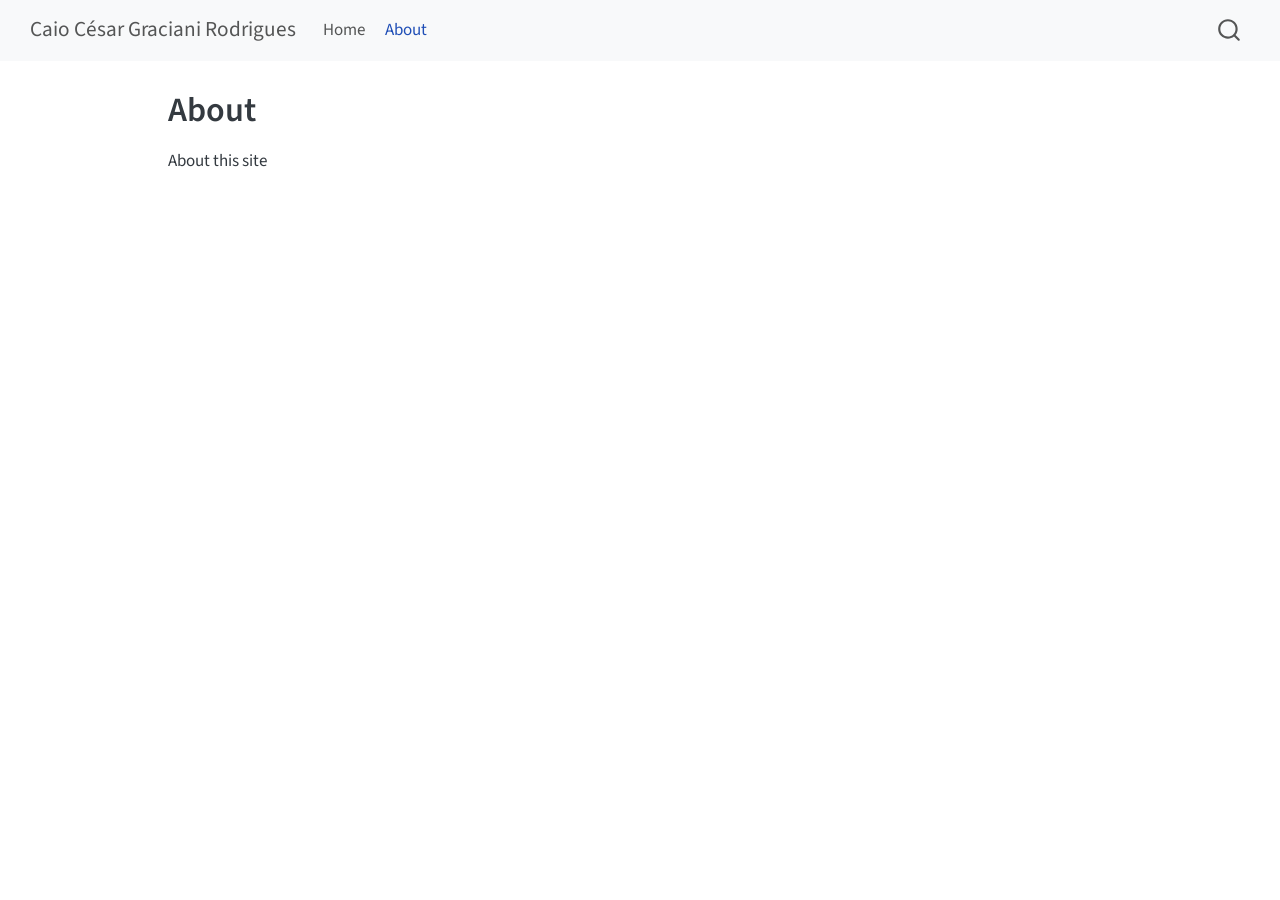
==== docs/about.html @ 74d2ae67 "Publish Quarto site" ====
<!DOCTYPE html>
<html xmlns="http://www.w3.org/1999/xhtml" lang="en" xml:lang="en"><head>

<meta charset="utf-8">
<meta name="generator" content="quarto-1.10.18">

<meta name="viewport" content="width=device-width, initial-scale=1.0, user-scalable=yes">


<title>About – Caio César Graciani Rodrigues</title>
<style>
/* Default styles provided by pandoc.
** See https://pandoc.org/MANUAL.html#variables-for-html for config info.
*/
span.smallcaps{font-variant: small-caps;}
div.columns{display: flex; gap: 1.5em;}
div.column{flex: auto;}
@media screen {
div.columns{gap: min(4vw, 1.5em);}
div.column{overflow-x: auto;}
}
div.hanging-indent{margin-left: 1.5em; text-indent: -1.5em;}
ul.task-list{list-style: none;}
ul.task-list li input[type="checkbox"] {
  width: 0.8em;
  margin: 0 0.8em 0.2em -1em; /* quarto-specific, see https://github.com/quarto-dev/quarto-cli/issues/4556 */ 
  vertical-align: middle;
}
</style>


<script src="site_libs/quarto-nav/quarto-nav.js"></script>
<script src="site_libs/quarto-nav/headroom.min.js"></script>
<script src="site_libs/clipboard/clipboard.min.js"></script>
<script src="site_libs/quarto-search/autocomplete.umd.js"></script>
<script src="site_libs/quarto-search/fuse.min.js"></script>
<script src="site_libs/quarto-search/quarto-search.js"></script>
<meta name="quarto:offset" content="./">
<script src="site_libs/quarto-html/quarto.js" type="module"></script>
<script src="site_libs/quarto-html/tabsets/tabsets.js" type="module"></script>
<script src="site_libs/quarto-html/popper.min.js"></script>
<script src="site_libs/quarto-html/tippy.umd.min.js"></script>
<script src="site_libs/quarto-html/anchor.min.js"></script>
<link href="site_libs/quarto-html/tippy.css" rel="stylesheet">
<link href="site_libs/quarto-html/quarto-syntax-highlighting-64a204ab8560d761af7679ceaba22944.css" rel="stylesheet" id="quarto-text-highlighting-styles">
<script src="site_libs/bootstrap/bootstrap.min.js"></script>
<link href="site_libs/bootstrap/bootstrap-icons.css" rel="stylesheet">
<link href="site_libs/bootstrap/bootstrap-445b8638c3d06994fee0907d791121c4.min.css" rel="stylesheet" append-hash="true" id="quarto-bootstrap" data-mode="light">
<script id="quarto-search-options" type="application/json">{
  "location": "navbar",
  "copy-button": false,
  "collapse-after": 3,
  "panel-placement": "end",
  "type": "overlay",
  "limit": 50,
  "keyboard-shortcut": [
    "f",
    "/",
    "s"
  ],
  "show-item-context": false,
  "language": {
    "search-no-results-text": "No results",
    "search-matching-documents-text": "matching documents",
    "search-copy-link-title": "Copy link to search",
    "search-hide-matches-text": "Hide additional matches",
    "search-more-match-text": "more match in this document",
    "search-more-matches-text": "more matches in this document",
    "search-clear-button-title": "Clear",
    "search-text-placeholder": "",
    "search-detached-cancel-button-title": "Cancel",
    "search-submit-button-title": "Submit",
    "search-label": "Search"
  }
}</script>


<link rel="stylesheet" href="styles.css">
</head>

<body class="nav-fixed quarto-light">

<div id="quarto-search-results"></div>
  <header id="quarto-header" class="headroom fixed-top">
    <nav class="navbar navbar-expand-lg " data-bs-theme="dark">
      <div class="navbar-container container-fluid">
      <div class="navbar-brand-container mx-auto">
    <a class="navbar-brand" href="./index.html">
    <span class="navbar-title">Caio César Graciani Rodrigues</span>
    </a>
  </div>
            <div id="quarto-search" class="" title="Search"></div>
          <button class="navbar-toggler" type="button" data-bs-toggle="collapse" data-bs-target="#navbarCollapse" aria-controls="navbarCollapse" role="menu" aria-expanded="false" aria-label="Toggle navigation" onclick="if (window.quartoToggleHeadroom) { window.quartoToggleHeadroom(); }">
  <span class="navbar-toggler-icon"></span>
</button>
          <div class="collapse navbar-collapse" id="navbarCollapse">
            <ul class="navbar-nav navbar-nav-scroll me-auto">
  <li class="nav-item">
    <a class="nav-link" href="./index.html"> 
<span class="menu-text">Home</span></a>
  </li>  
  <li class="nav-item">
    <a class="nav-link active" href="./about.html" aria-current="page"> 
<span class="menu-text">About</span></a>
  </li>  
</ul>
          </div> <!-- /navcollapse -->
            <div class="quarto-navbar-tools">
</div>
      </div> <!-- /container-fluid -->
    </nav>
</header>
<!-- content -->
<div id="quarto-content" class="quarto-container page-columns page-rows-contents page-layout-article page-navbar">
<!-- sidebar -->
<!-- margin-sidebar -->
    <div id="quarto-margin-sidebar" class="sidebar margin-sidebar zindex-bottom">
        
    </div>
<!-- main -->
<main class="content" id="quarto-document-content">

<header id="title-block-header" class="quarto-title-block default">
<div class="quarto-title">
<h1 class="title">About</h1>
</div>



<div class="quarto-title-meta">

    
  
    
  </div>
  


</header>


<p>About this site</p>



</main> <!-- /main -->
<script id="quarto-html-after-body" type="application/javascript">
  window.document.addEventListener("DOMContentLoaded", function (event) {
    const icon = "";
    const anchorJS = new window.AnchorJS();
    anchorJS.options = {
      placement: 'right',
      icon: icon
    };
    anchorJS.add('.anchored');
    const isCodeAnnotation = (el) => {
      for (const clz of el.classList) {
        if (clz.startsWith('code-annotation-')) {                     
          return true;
        }
      }
      return false;
    }
    const onCopySuccess = function(e) {
      // button target
      const button = e.trigger;
      // don't keep focus
      button.blur();
      // flash "checked"
      button.classList.add('code-copy-button-checked');
      var currentTitle = button.getAttribute("title");
      button.setAttribute("title", "Copied!");
      let tooltip;
      if (window.bootstrap) {
        button.setAttribute("data-bs-toggle", "tooltip");
        button.setAttribute("data-bs-placement", "left");
        button.setAttribute("data-bs-title", "Copied!");
        tooltip = new bootstrap.Tooltip(button, 
          { trigger: "manual", 
            customClass: "code-copy-button-tooltip",
            offset: [0, -8]});
        tooltip.show();    
      }
      setTimeout(function() {
        if (tooltip) {
          tooltip.hide();
          button.removeAttribute("data-bs-title");
          button.removeAttribute("data-bs-toggle");
          button.removeAttribute("data-bs-placement");
        }
        button.setAttribute("title", currentTitle);
        button.classList.remove('code-copy-button-checked');
      }, 1000);
      // clear code selection
      e.clearSelection();
    }
    const getTextToCopy = function(trigger) {
      const outerScaffold = trigger.parentElement.cloneNode(true);
      const codeEl = outerScaffold.querySelector('code');
      for (const childEl of codeEl.children) {
        if (isCodeAnnotation(childEl)) {
          childEl.remove();
        }
      }
      return codeEl.innerText;
    }
    const clipboard = new window.ClipboardJS('.code-copy-button:not([data-in-quarto-modal])', {
      text: getTextToCopy
    });
    clipboard.on('success', onCopySuccess);
    if (window.document.getElementById('quarto-embedded-source-code-modal')) {
      const clipboardModal = new window.ClipboardJS('.code-copy-button[data-in-quarto-modal]', {
        text: getTextToCopy,
        container: window.document.getElementById('quarto-embedded-source-code-modal')
      });
      clipboardModal.on('success', onCopySuccess);
    }
      var localhostRegex = new RegExp(/^(?:http|https):\/\/localhost\:?[0-9]*\//);
      var mailtoRegex = new RegExp(/^mailto:/);
        var filterRegex = new RegExp('/' + window.location.host + '/');
      var isInternal = (href) => {
          return filterRegex.test(href) || localhostRegex.test(href) || mailtoRegex.test(href);
      }
      // Inspect non-navigation links and adorn them if external
     var links = window.document.querySelectorAll('a[href]:not(.nav-link):not(.navbar-brand):not(.toc-action):not(.sidebar-link):not(.sidebar-item-toggle):not(.pagination-link):not(.no-external):not([aria-hidden]):not(.dropdown-item):not(.quarto-navigation-tool):not(.about-link)');
      for (var i=0; i<links.length; i++) {
        const link = links[i];
        if (!isInternal(link.href)) {
          // undo the damage that might have been done by quarto-nav.js in the case of
          // links that we want to consider external
          if (link.dataset.originalHref !== undefined) {
            link.href = link.dataset.originalHref;
          }
        }
      }
    function tippyHover(el, contentFn, onTriggerFn, onUntriggerFn) {
      const config = {
        allowHTML: true,
        maxWidth: 500,
        delay: 100,
        arrow: false,
        appendTo: function(el) {
            return el.parentElement;
        },
        interactive: true,
        interactiveBorder: 10,
        theme: 'quarto',
        placement: 'bottom-start',
      };
      if (contentFn) {
        config.content = contentFn;
      }
      if (onTriggerFn) {
        config.onTrigger = onTriggerFn;
      }
      if (onUntriggerFn) {
        config.onUntrigger = onUntriggerFn;
      }
      window.tippy(el, config); 
    }
    const noterefs = window.document.querySelectorAll('a[role="doc-noteref"]');
    for (var i=0; i<noterefs.length; i++) {
      const ref = noterefs[i];
      tippyHover(ref, function() {
        // use id or data attribute instead here
        let href = ref.getAttribute('data-footnote-href') || ref.getAttribute('href');
        try { href = new URL(href).hash; } catch {}
        const id = href.replace(/^#\/?/, "");
        const note = window.document.getElementById(id);
        if (note) {
          return note.innerHTML;
        } else {
          return "";
        }
      });
    }
    const xrefs = window.document.querySelectorAll('a.quarto-xref');
    const processXRef = (id, note) => {
      // Strip column container classes
      const stripColumnClz = (el) => {
        el.classList.remove("page-full", "page-columns");
        if (el.children) {
          for (const child of el.children) {
            stripColumnClz(child);
          }
        }
      }
      stripColumnClz(note)
      if (id === null || id.startsWith('sec-')) {
        // Special case sections, only their first couple elements
        const container = document.createElement("div");
        if (note.children && note.children.length > 2) {
          container.appendChild(note.children[0].cloneNode(true));
          for (let i = 1; i < note.children.length; i++) {
            const child = note.children[i];
            if (child.tagName === "P" && child.innerText === "") {
              continue;
            } else {
              container.appendChild(child.cloneNode(true));
              break;
            }
          }
          if (window.Quarto?.typesetMath) {
            window.Quarto.typesetMath(container);
          }
          return container.innerHTML
        } else {
          if (window.Quarto?.typesetMath) {
            window.Quarto.typesetMath(note);
          }
          return note.innerHTML;
        }
      } else {
        // Remove any anchor links if they are present
        const anchorLink = note.querySelector('a.anchorjs-link');
        if (anchorLink) {
          anchorLink.remove();
        }
        if (window.Quarto?.typesetMath) {
          window.Quarto.typesetMath(note);
        }
        if (note.classList.contains("callout")) {
          return note.outerHTML;
        } else {
          return note.innerHTML;
        }
      }
    }
    for (var i=0; i<xrefs.length; i++) {
      const xref = xrefs[i];
      tippyHover(xref, undefined, function(instance) {
        instance.disable();
        let url = xref.getAttribute('href');
        let hash = undefined; 
        if (url.startsWith('#')) {
          hash = url;
        } else {
          try { hash = new URL(url).hash; } catch {}
        }
        if (hash) {
          const id = hash.replace(/^#\/?/, "");
          const note = window.document.getElementById(id);
          if (note !== null) {
            try {
              const html = processXRef(id, note.cloneNode(true));
              instance.setContent(html);
            } finally {
              instance.enable();
              instance.show();
            }
          } else {
            // See if we can fetch this
            fetch(url.split('#')[0])
            .then(res => res.text())
            .then(html => {
              const parser = new DOMParser();
              const htmlDoc = parser.parseFromString(html, "text/html");
              const note = htmlDoc.getElementById(id);
              if (note !== null) {
                const html = processXRef(id, note);
                instance.setContent(html);
              } 
            }).finally(() => {
              instance.enable();
              instance.show();
            });
          }
        } else {
          // See if we can fetch a full url (with no hash to target)
          // This is a special case and we should probably do some content thinning / targeting
          fetch(url)
          .then(res => res.text())
          .then(html => {
            const parser = new DOMParser();
            const htmlDoc = parser.parseFromString(html, "text/html");
            const note = htmlDoc.querySelector('main.content');
            if (note !== null) {
              // This should only happen for chapter cross references
              // (since there is no id in the URL)
              // remove the first header
              if (note.children.length > 0 && note.children[0].tagName === "HEADER") {
                note.children[0].remove();
              }
              const html = processXRef(null, note);
              instance.setContent(html);
            } 
          }).finally(() => {
            instance.enable();
            instance.show();
          });
        }
      }, function(instance) {
      });
    }
        let selectedAnnoteEl;
        const selectorForAnnotation = ( cell, annotation) => {
          let cellAttr = 'data-code-cell="' + cell + '"';
          let lineAttr = 'data-code-annotation="' +  annotation + '"';
          const selector = 'span[' + cellAttr + '][' + lineAttr + ']';
          return selector;
        }
        const selectCodeLines = (annoteEl) => {
          const doc = window.document;
          const targetCell = annoteEl.getAttribute("data-target-cell");
          const targetAnnotation = annoteEl.getAttribute("data-target-annotation");
          const annoteSpan = window.document.querySelector(selectorForAnnotation(targetCell, targetAnnotation));
          const lines = annoteSpan.getAttribute("data-code-lines").split(",");
          const lineIds = lines.map((line) => {
            return targetCell + "-" + line;
          })
          let top = null;
          let height = null;
          let parent = null;
          if (lineIds.length > 0) {
              //compute the position of the single el (top and bottom and make a div)
              const el = window.document.getElementById(lineIds[0]);
              top = el.offsetTop;
              height = el.offsetHeight;
              parent = el.parentElement.parentElement;
            if (lineIds.length > 1) {
              const lastEl = window.document.getElementById(lineIds[lineIds.length - 1]);
              const bottom = lastEl.offsetTop + lastEl.offsetHeight;
              height = bottom - top;
            }
            if (top !== null && height !== null && parent !== null) {
              // cook up a div (if necessary) and position it 
              let div = window.document.getElementById("code-annotation-line-highlight");
              if (div === null) {
                div = window.document.createElement("div");
                div.setAttribute("id", "code-annotation-line-highlight");
                div.style.position = 'absolute';
                parent.appendChild(div);
              }
              div.style.top = top - 2 + "px";
              div.style.height = height + 4 + "px";
              div.style.left = 0;
              let gutterDiv = window.document.getElementById("code-annotation-line-highlight-gutter");
              if (gutterDiv === null) {
                gutterDiv = window.document.createElement("div");
                gutterDiv.setAttribute("id", "code-annotation-line-highlight-gutter");
                gutterDiv.style.position = 'absolute';
                const codeCell = window.document.getElementById(targetCell);
                const gutter = codeCell.querySelector('.code-annotation-gutter');
                gutter.appendChild(gutterDiv);
              }
              gutterDiv.style.top = top - 2 + "px";
              gutterDiv.style.height = height + 4 + "px";
            }
            selectedAnnoteEl = annoteEl;
          }
        };
        const unselectCodeLines = () => {
          const elementsIds = ["code-annotation-line-highlight", "code-annotation-line-highlight-gutter"];
          elementsIds.forEach((elId) => {
            const div = window.document.getElementById(elId);
            if (div) {
              div.remove();
            }
          });
          selectedAnnoteEl = undefined;
        };
          // Handle positioning of the toggle
      window.addEventListener(
        "resize",
        throttle(() => {
          elRect = undefined;
          if (selectedAnnoteEl) {
            selectCodeLines(selectedAnnoteEl);
          }
        }, 10)
      );
      function throttle(fn, ms) {
      let throttle = false;
      let timer;
        return (...args) => {
          if(!throttle) { // first call gets through
              fn.apply(this, args);
              throttle = true;
          } else { // all the others get throttled
              if(timer) clearTimeout(timer); // cancel #2
              timer = setTimeout(() => {
                fn.apply(this, args);
                timer = throttle = false;
              }, ms);
          }
        };
      }
        // Attach click handler to the DT
        const annoteDls = window.document.querySelectorAll('dt[data-target-cell]');
        for (const annoteDlNode of annoteDls) {
          annoteDlNode.addEventListener('click', (event) => {
            const clickedEl = event.target;
            if (clickedEl !== selectedAnnoteEl) {
              unselectCodeLines();
              const activeEl = window.document.querySelector('dt[data-target-cell].code-annotation-active');
              if (activeEl) {
                activeEl.classList.remove('code-annotation-active');
              }
              selectCodeLines(clickedEl);
              clickedEl.classList.add('code-annotation-active');
            } else {
              // Unselect the line
              unselectCodeLines();
              clickedEl.classList.remove('code-annotation-active');
            }
          });
        }
    const findCites = (el) => {
      const parentEl = el.parentElement;
      if (parentEl) {
        const cites = parentEl.dataset.cites;
        if (cites) {
          return {
            el,
            cites: cites.split(' ')
          };
        } else {
          return findCites(el.parentElement)
        }
      } else {
        return undefined;
      }
    };
    var bibliorefs = window.document.querySelectorAll('a[role="doc-biblioref"]');
    for (var i=0; i<bibliorefs.length; i++) {
      const ref = bibliorefs[i];
      const citeInfo = findCites(ref);
      if (citeInfo) {
        tippyHover(citeInfo.el, function() {
          var popup = window.document.createElement('div');
          citeInfo.cites.forEach(function(cite) {
            var citeDiv = window.document.createElement('div');
            citeDiv.classList.add('hanging-indent');
            citeDiv.classList.add('csl-entry');
            var biblioDiv = window.document.getElementById('ref-' + cite);
            if (biblioDiv) {
              citeDiv.innerHTML = biblioDiv.innerHTML;
            }
            popup.appendChild(citeDiv);
          });
          return popup.innerHTML;
        });
      }
    }
  });
  </script>
</div> <!-- /content -->




</body></html>
---- docs/site_libs/quarto-html/tippy.css ----
.tippy-box[data-animation=fade][data-state=hidden]{opacity:0}[data-tippy-root]{max-width:calc(100vw - 10px)}.tippy-box{position:relative;background-color:#333;color:#fff;border-radius:4px;font-size:14px;line-height:1.4;white-space:normal;outline:0;transition-property:transform,visibility,opacity}.tippy-box[data-placement^=top]>.tippy-arrow{bottom:0}.tippy-box[data-placement^=top]>.tippy-arrow:before{bottom:-7px;left:0;border-width:8px 8px 0;border-top-color:initial;transform-origin:center top}.tippy-box[data-placement^=bottom]>.tippy-arrow{top:0}.tippy-box[data-placement^=bottom]>.tippy-arrow:before{top:-7px;left:0;border-width:0 8px 8px;border-bottom-color:initial;transform-origin:center bottom}.tippy-box[data-placement^=left]>.tippy-arrow{right:0}.tippy-box[data-placement^=left]>.tippy-arrow:before{border-width:8px 0 8px 8px;border-left-color:initial;right:-7px;transform-origin:center left}.tippy-box[data-placement^=right]>.tippy-arrow{left:0}.tippy-box[data-placement^=right]>.tippy-arrow:before{left:-7px;border-width:8px 8px 8px 0;border-right-color:initial;transform-origin:center right}.tippy-box[data-inertia][data-state=visible]{transition-timing-function:cubic-bezier(.54,1.5,.38,1.11)}.tippy-arrow{width:16px;height:16px;color:#333}.tippy-arrow:before{content:"";position:absolute;border-color:transparent;border-style:solid}.tippy-content{position:relative;padding:5px 9px;z-index:1}
---- docs/site_libs/quarto-html/quarto-syntax-highlighting-64a204ab8560d761af7679ceaba22944.css ----
/* quarto syntax highlight colors */
:root {
  --quarto-hl-ot-color: #003B4F;
  --quarto-hl-at-color: #657422;
  --quarto-hl-ss-color: #20794D;
  --quarto-hl-an-color: #5E5E5E;
  --quarto-hl-fu-color: #4758AB;
  --quarto-hl-st-color: #20794D;
  --quarto-hl-cf-color: #003B4F;
  --quarto-hl-op-color: #5E5E5E;
  --quarto-hl-er-color: #AD0000;
  --quarto-hl-bn-color: #AD0000;
  --quarto-hl-al-color: #AD0000;
  --quarto-hl-va-color: #111111;
  --quarto-hl-bu-color: inherit;
  --quarto-hl-ex-color: inherit;
  --quarto-hl-pp-color: #AD0000;
  --quarto-hl-in-color: #5E5E5E;
  --quarto-hl-vs-color: #20794D;
  --quarto-hl-wa-color: #5E5E5E;
  --quarto-hl-do-color: #5E5E5E;
  --quarto-hl-im-color: #00769E;
  --quarto-hl-ch-color: #20794D;
  --quarto-hl-dt-color: #AD0000;
  --quarto-hl-fl-color: #AD0000;
  --quarto-hl-co-color: #5E5E5E;
  --quarto-hl-cv-color: #5E5E5E;
  --quarto-hl-cn-color: #8f5902;
  --quarto-hl-sc-color: #5E5E5E;
  --quarto-hl-dv-color: #AD0000;
  --quarto-hl-kw-color: #003B4F;
}

/* other quarto variables */
:root {
  --quarto-font-monospace: SFMono-Regular, Menlo, Monaco, Consolas, "Liberation Mono", "Courier New", monospace;
}

/* syntax highlight based on Pandoc's rules */
pre > code.sourceCode > span {
  color: #003B4F;
}

code.sourceCode > span {
  color: #003B4F;
}

div.sourceCode,
div.sourceCode pre.sourceCode {
  color: #003B4F;
}

/* Normal */
code span {
  color: #003B4F;
}

/* Alert */
code span.al {
  color: #AD0000;
  font-style: inherit;
}

/* Annotation */
code span.an {
  color: #5E5E5E;
  font-style: inherit;
}

/* Attribute */
code span.at {
  color: #657422;
  font-style: inherit;
}

/* BaseN */
code span.bn {
  color: #AD0000;
  font-style: inherit;
}

/* BuiltIn */
code span.bu {
  font-style: inherit;
}

/* ControlFlow */
code span.cf {
  color: #003B4F;
  font-weight: bold;
  font-style: inherit;
}

/* Char */
code span.ch {
  color: #20794D;
  font-style: inherit;
}

/* Constant */
code span.cn {
  color: #8f5902;
  font-style: inherit;
}

/* Comment */
code span.co {
  color: #5E5E5E;
  font-style: inherit;
}

/* CommentVar */
code span.cv {
  color: #5E5E5E;
  font-style: italic;
}

/* Documentation */
code span.do {
  color: #5E5E5E;
  font-style: italic;
}

/* DataType */
code span.dt {
  color: #AD0000;
  font-style: inherit;
}

/* DecVal */
code span.dv {
  color: #AD0000;
  font-style: inherit;
}

/* Error */
code span.er {
  color: #AD0000;
  font-style: inherit;
}

/* Extension */
code span.ex {
  font-style: inherit;
}

/* Float */
code span.fl {
  color: #AD0000;
  font-style: inherit;
}

/* Function */
code span.fu {
  color: #4758AB;
  font-style: inherit;
}

/* Import */
code span.im {
  color: #00769E;
  font-style: inherit;
}

/* Information */
code span.in {
  color: #5E5E5E;
  font-style: inherit;
}

/* Keyword */
code span.kw {
  color: #003B4F;
  font-weight: bold;
  font-style: inherit;
}

/* Operator */
code span.op {
  color: #5E5E5E;
  font-style: inherit;
}

/* Other */
code span.ot {
  color: #003B4F;
  font-style: inherit;
}

/* Preprocessor */
code span.pp {
  color: #AD0000;
  font-style: inherit;
}

/* SpecialChar */
code span.sc {
  color: #5E5E5E;
  font-style: inherit;
}

/* SpecialString */
code span.ss {
  color: #20794D;
  font-style: inherit;
}

/* String */
code span.st {
  color: #20794D;
  font-style: inherit;
}

/* Variable */
code span.va {
  color: #111111;
  font-style: inherit;
}

/* VerbatimString */
code span.vs {
  color: #20794D;
  font-style: inherit;
}

/* Warning */
code span.wa {
  color: #5E5E5E;
  font-style: italic;
}

.prevent-inlining {
  content: "</";
}

/*# sourceMappingURL=9d8d5bb603a83b8298b89080a598c93b.css.map */
---- docs/styles.css ----
/* css styles */
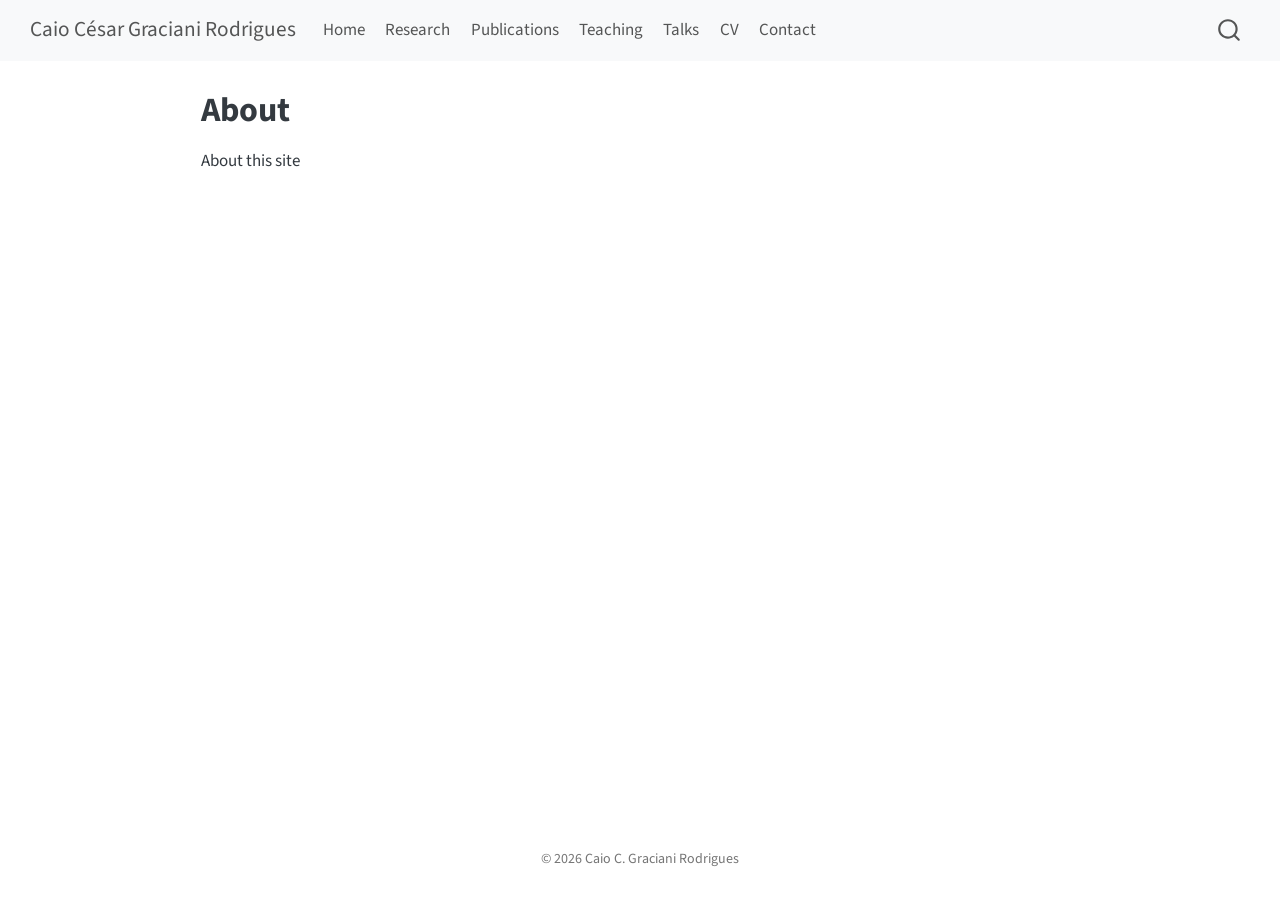
==== commit 1d92aa31: "Add under construction notice" ====
--- a/docs/about.html
+++ b/docs/about.html
@@ -78,7 +78,7 @@
 <link rel="stylesheet" href="styles.css">
 </head>
 
-<body class="nav-fixed quarto-light">
+<body class="nav-fixed fullcontent quarto-light">
 
 <div id="quarto-search-results"></div>
   <header id="quarto-header" class="headroom fixed-top">
@@ -100,8 +100,28 @@
 <span class="menu-text">Home</span></a>
   </li>  
   <li class="nav-item">
-    <a class="nav-link active" href="./about.html" aria-current="page"> 
-<span class="menu-text">About</span></a>
+    <a class="nav-link" href="./research.html"> 
+<span class="menu-text">Research</span></a>
+  </li>  
+  <li class="nav-item">
+    <a class="nav-link" href="./publications.html"> 
+<span class="menu-text">Publications</span></a>
+  </li>  
+  <li class="nav-item">
+    <a class="nav-link" href="./teaching.html"> 
+<span class="menu-text">Teaching</span></a>
+  </li>  
+  <li class="nav-item">
+    <a class="nav-link" href="./talks.html"> 
+<span class="menu-text">Talks</span></a>
+  </li>  
+  <li class="nav-item">
+    <a class="nav-link" href="./cv.html"> 
+<span class="menu-text">CV</span></a>
+  </li>  
+  <li class="nav-item">
+    <a class="nav-link" href="./contact.html"> 
+<span class="menu-text">Contact</span></a>
   </li>  
 </ul>
           </div> <!-- /navcollapse -->
@@ -114,9 +134,7 @@
 <div id="quarto-content" class="quarto-container page-columns page-rows-contents page-layout-article page-navbar">
 <!-- sidebar -->
 <!-- margin-sidebar -->
-    <div id="quarto-margin-sidebar" class="sidebar margin-sidebar zindex-bottom">
-        
-    </div>
+    
 <!-- main -->
 <main class="content" id="quarto-document-content">
 
@@ -545,6 +563,19 @@
   });
   </script>
 </div> <!-- /content -->
+<footer class="footer">
+  <div class="nav-footer">
+    <div class="nav-footer-left">
+      &nbsp;
+    </div>   
+    <div class="nav-footer-center">
+<p>© 2026 Caio C. Graciani Rodrigues</p>
+</div>
+    <div class="nav-footer-right">
+      &nbsp;
+    </div>
+  </div>
+</footer>
 
 
 
--- a/docs/styles.css
+++ b/docs/styles.css
@@ -1 +1,31 @@
 /* css styles */
+.profile-photo {
+  width: 220px;
+  height: 220px;
+  object-fit: cover;
+  border-radius: 50%;
+}
+
+.page-columns {
+  max-width: 1200px;
+}
+
+h1 {
+  font-weight: 700;
+}
+
+h2 {
+  margin-top: 2rem;
+}
+
+a {
+  text-decoration: none;
+}
+
+a:hover {
+  text-decoration: underline;
+}
+
+.anchorjs-link {
+  display: none;
+}
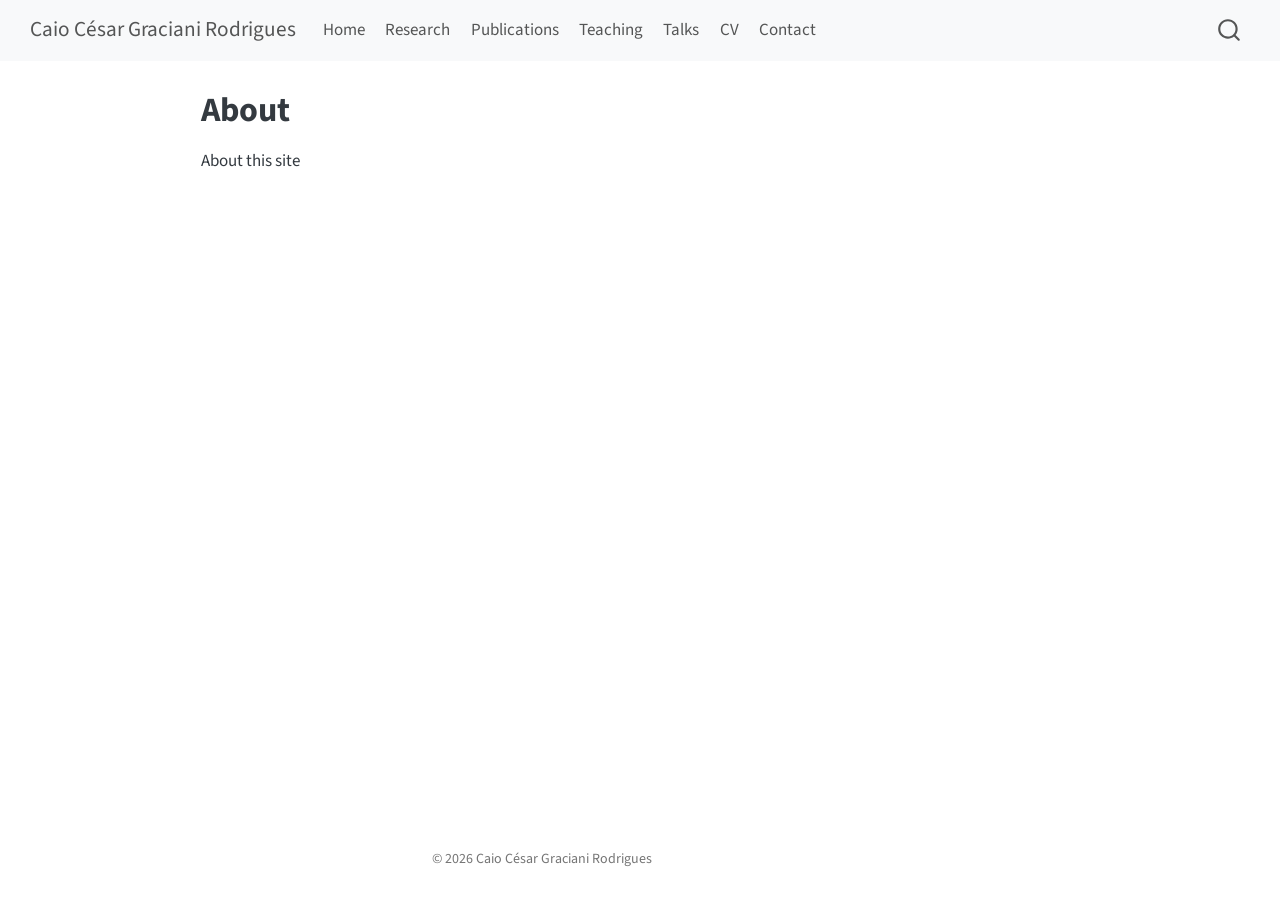
==== commit 054f0ddf: "Complete academic website content" ====
--- a/docs/about.html
+++ b/docs/about.html
@@ -569,7 +569,7 @@
       &nbsp;
     </div>   
     <div class="nav-footer-center">
-<p>© 2026 Caio C. Graciani Rodrigues</p>
+<p>© 2026 Caio César Graciani Rodrigues</p>
 </div>
     <div class="nav-footer-right">
       &nbsp;
--- a/docs/styles.css
+++ b/docs/styles.css
@@ -28,4 +28,14 @@
 
 .anchorjs-link {
   display: none;
+}
+
+.about-text p {
+  text-align: justify;
+  text-justify: inter-word;
+}
+
+p {
+  text-align: justify;
+  text-justify: inter-word;
 }
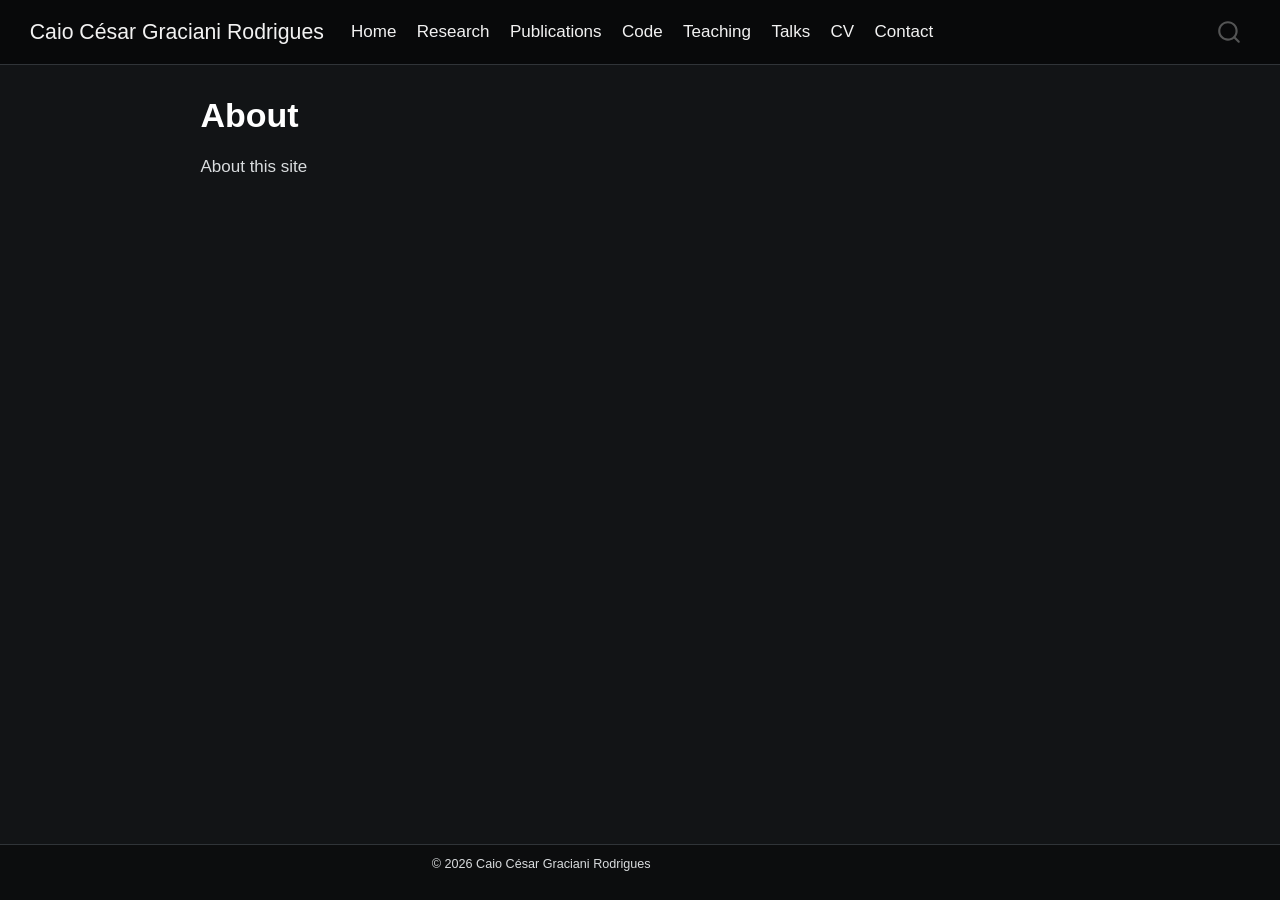
==== commit b48fe76b: "Add Zenodo DOI for research code" ====
--- a/docs/about.html
+++ b/docs/about.html
@@ -36,6 +36,7 @@
 <script src="site_libs/quarto-search/fuse.min.js"></script>
 <script src="site_libs/quarto-search/quarto-search.js"></script>
 <meta name="quarto:offset" content="./">
+<link href="./images/favicon.png" rel="icon" type="image/png">
 <script src="site_libs/quarto-html/quarto.js" type="module"></script>
 <script src="site_libs/quarto-html/tabsets/tabsets.js" type="module"></script>
 <script src="site_libs/quarto-html/popper.min.js"></script>
@@ -76,6 +77,13 @@
 
 
 <link rel="stylesheet" href="styles.css">
+<meta property="og:title" content="About – Caio César Graciani Rodrigues">
+<meta property="og:description" content="Academic website of Caio César Graciani Rodrigues, researcher in applied mathematics, stochastic control, optimization, applied probability, and decision-making under uncertainty.">
+<meta property="og:image" content="https://caiocesargr.github.io/images/social-preview.png">
+<meta property="og:site_name" content="Caio César Graciani Rodrigues">
+<meta property="og:image:alt" content="Caio C. Graciani Rodrigues — Academic Website">
+<meta property="og:image:height" content="904">
+<meta property="og:image:width" content="1740">
 </head>
 
 <body class="nav-fixed fullcontent quarto-light">
@@ -106,6 +114,10 @@
   <li class="nav-item">
     <a class="nav-link" href="./publications.html"> 
 <span class="menu-text">Publications</span></a>
+  </li>  
+  <li class="nav-item">
+    <a class="nav-link" href="./code.html"> 
+<span class="menu-text">Code</span></a>
   </li>  
   <li class="nav-item">
     <a class="nav-link" href="./teaching.html"> 
@@ -235,7 +247,7 @@
     }
       var localhostRegex = new RegExp(/^(?:http|https):\/\/localhost\:?[0-9]*\//);
       var mailtoRegex = new RegExp(/^mailto:/);
-        var filterRegex = new RegExp('/' + window.location.host + '/');
+        var filterRegex = new RegExp("https:\/\/caiocesargr\.github\.io");
       var isInternal = (href) => {
           return filterRegex.test(href) || localhostRegex.test(href) || mailtoRegex.test(href);
       }
--- a/docs/styles.css
+++ b/docs/styles.css
@@ -38,4 +38,154 @@
 p {
   text-align: justify;
   text-justify: inter-word;
+}
+
+/* Mobile layout */
+@media (max-width: 768px) {
+
+  .profile-photo {
+    display: block;
+    margin-left: auto;
+    margin-right: auto;
+    margin-bottom: 1.5rem;
+  }
+
+  .columns {
+    display: block !important;
+  }
+
+  .column {
+    width: 100% !important;
+  }
+
+  .about-text {
+    width: 100% !important;
+  }
+
+}
+
+/* ===== Dark Academic ===== */
+
+body {
+  background-color: #121416;
+  color: #e5e7e9;
+  font-family: -apple-system, BlinkMacSystemFont, "Segoe UI", Arial, sans-serif;
+  line-height: 1.7;
+}
+
+/* Main content */
+main,
+.quarto-container {
+  background-color: #121416;
+}
+
+/* Text */
+p {
+  color: #d9dcde;
+  text-align: justify;
+  text-justify: inter-word;
+}
+
+/* Headings */
+h1,
+h2,
+h3 {
+  color: #ffffff;
+}
+
+h1 {
+  font-weight: 700;
+}
+
+h2 {
+  margin-top: 2.3rem;
+  font-weight: 650;
+}
+
+h3 {
+  margin-top: 1.7rem;
+  font-weight: 600;
+}
+
+/* Navbar */
+.navbar {
+  background-color: #08090a !important;
+  border-bottom: 1px solid #303438;
+}
+
+.navbar-brand,
+.navbar-nav .nav-link {
+  color: #f2f2f2 !important;
+}
+
+.navbar-nav .nav-link:hover {
+  color: #8ab4f8 !important;
+}
+
+/* Links */
+a {
+  color: #8ab4f8;
+  text-decoration: none;
+}
+
+a:hover {
+  color: #b7d0fa;
+  text-decoration: underline;
+}
+
+/* Profile picture */
+.profile-photo {
+  width: 220px;
+  height: 220px;
+  object-fit: cover;
+  border-radius: 50%;
+  border: 2px solid #44494e;
+}
+
+/* Buttons */
+.btn-primary {
+  background-color: #345d91;
+  border-color: #345d91;
+}
+
+.btn-primary:hover {
+  background-color: #4776ad;
+  border-color: #4776ad;
+}
+
+/* Footer */
+.nav-footer {
+  background-color: #0c0d0e;
+  color: #a7adb2;
+  font-size: 0.9rem;
+  border-top: 1px solid #303438;
+}
+
+/* Horizontal lines */
+hr {
+  border-color: #3b3f43;
+}
+
+/* Hide heading anchor icons */
+.anchorjs-link {
+  display: none;
+}
+
+/* Mobile */
+@media (max-width: 768px) {
+  .profile-photo {
+    display: block;
+    margin-left: auto;
+    margin-right: auto;
+    margin-bottom: 1.5rem;
+  }
+
+  .columns {
+    display: block !important;
+  }
+
+  .column,
+  .about-text {
+    width: 100% !important;
+  }
 }
